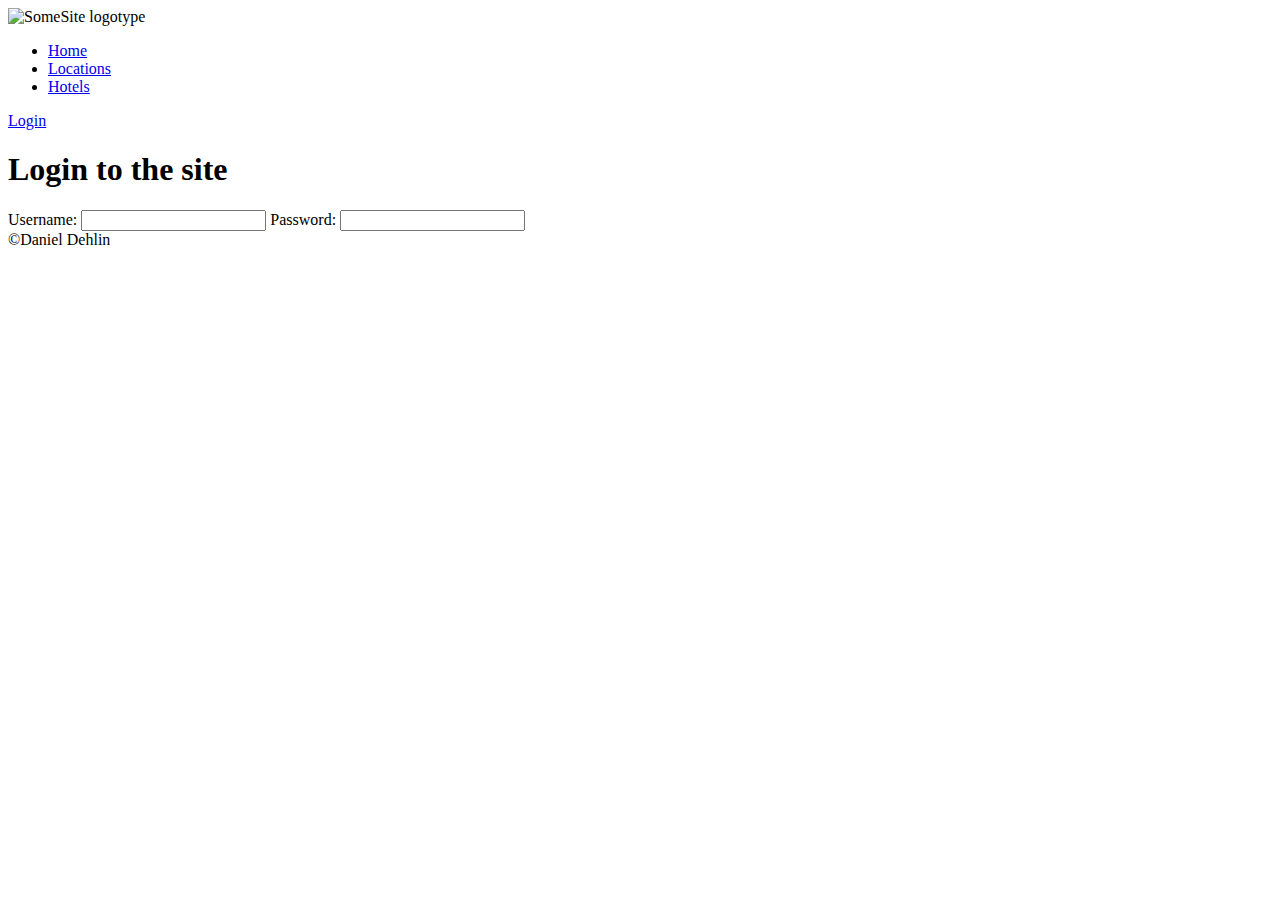
==== login.html @ 8bc73c1d "added html" ====
<!DOCTYPE html>
<html>
    <head>
        <title>SomeSite.se | home</title>
        <link rel="stylesheet" href="main.css">
    </head>
    <body>
        <header>
            <img src="logo.jpeg" alt="SomeSite logotype">
            <nav>
                <ul>
                    <li><a href="#">Home</a></li>
                    <li><a href="#">Locations</a></li>
                    <li><a href="#">Hotels</a></li>
                </ul>
                <a class="login" href="#">Login</a>
            </nav>

        </header>
        <main>
            <h1>Login to the site</h1>
            <form>
                <label>Username:
                    <input name="username" type="text">
                </label> 
                <label>Password:
                    <input name="password" type="text">
                </label>  
            </form>
        </main>
        <footer>
            <span>©Daniel Dehlin</span>
        </footer>
    </body>
</html>
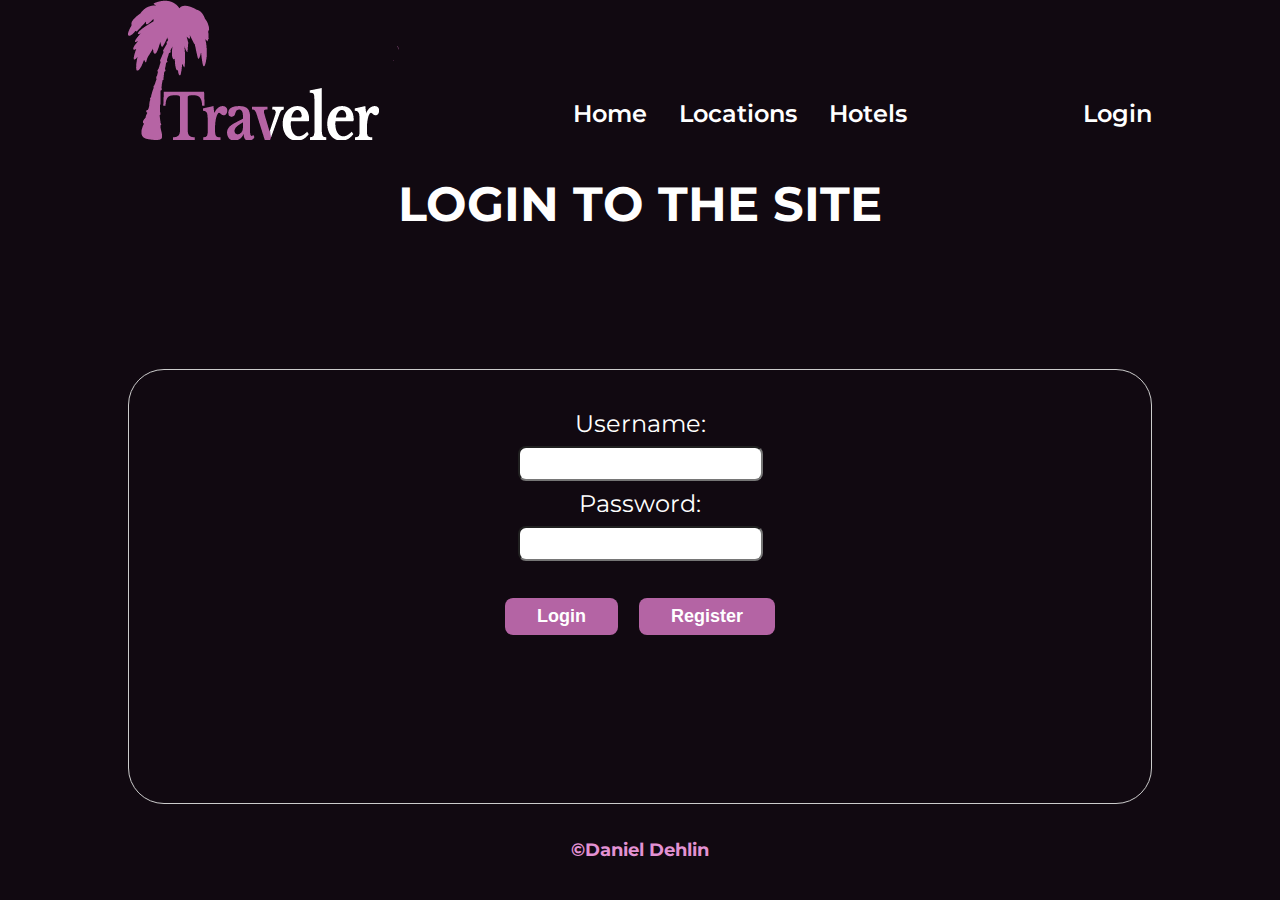
==== commit fb0762d4: "changes that didnt save" ====
--- a/login.html
+++ b/login.html
@@ -2,34 +2,42 @@
 <html>
     <head>
         <title>SomeSite.se | home</title>
-        <link rel="stylesheet" href="main.css">
+        <link rel="stylesheet" href="css/main.css">
     </head>
     <body>
-        <header>
-            <img src="logo.jpeg" alt="SomeSite logotype">
-            <nav>
-                <ul>
-                    <li><a href="#">Home</a></li>
-                    <li><a href="#">Locations</a></li>
-                    <li><a href="#">Hotels</a></li>
-                </ul>
-                <a class="login" href="#">Login</a>
-            </nav>
+        <div class="wrapper">
+            <header>
+                <img src="img/logo.png" alt="Travelers logotype">
+                <nav>
+                    <ul>
+                        <li><a href="index.html">Home</a></li>
+                        <li><a href="#">Locations</a></li>
+                        <li><a href="#">Hotels</a></li>
+                    </ul>
+                    <a class="login" href="login.html">Login</a>
+                </nav>
 
-        </header>
-        <main>
-            <h1>Login to the site</h1>
-            <form>
-                <label>Username:
-                    <input name="username" type="text">
-                </label> 
-                <label>Password:
-                    <input name="password" type="text">
-                </label>  
-            </form>
-        </main>
-        <footer>
-            <span>©Daniel Dehlin</span>
-        </footer>
+            </header>
+            <main class="main--login">
+                    <h1>Login to the site</h1>
+                    <form>
+                        <label>Username:<br>
+                            <input class="main--login-textinput" name="username" type="text">
+                        </label> 
+                        <label>Password:<br>
+                            <input class="main--login-textinput" name="password" type="text">
+                        </label>  
+                        <div class="main--login--action-area">
+                            <input class="btn-login" type="submit" value="Login">
+                            <input class="btn-login" type="submit" value="Register">
+                        </div>
+                    </form>
+                
+            </main>
+            <footer>
+                <span>©Daniel Dehlin</span>
+            </footer>
+        </div>
     </body>
+
 </html>--- a/css/main.css
+++ b/css/main.css
@@ -0,0 +1,181 @@
+@import url('https://fonts.googleapis.com/css2?family=Montserrat:wght@300;400;600&family=Open+Sans&family=Oswald&display=swap');
+:root {
+    --dark-bg: #110911;
+    --light-bg: #fff;
+    --acent-bg: #b464a4;
+    --font-small: 9px;
+    --font-xl: 32px;
+    --font-xxl: 48px;
+    --font-l: 24px;
+    --font-normal: 18px;
+}
+*{
+    padding: 0px;
+    margin: 0px;
+    box-sizing: border-box;
+}
+h1{
+    font-size: var(--font-xxl);
+    margin-bottom: 0.5rem;
+}
+h2{
+    font-size: var(--font-xl);
+    margin-bottom: 0.5rem;
+    margin-top: 1.5rem;
+    position: relative;
+}
+h3{
+    margin-bottom: 1rem;
+    margin-top: 2rem;
+}
+h2::after{
+    content: '';
+    position: absolute;
+    width: 50%;
+    height: 1rem;
+    z-index: -1;
+    background-color: #450138;
+    bottom: 0px;
+    left: 0px;
+    border-radius: 1rem;
+}
+p{
+    margin-bottom: 1rem;
+}
+span{
+    color: #e392d3;
+    font-weight: bold;
+}
+body{
+    background-color: var(--dark-bg);
+    font-size: var(--font-normal);
+    font-family: 'Montserrat', sans-serif;
+    color:#fff; 
+    line-height: 1.5;
+}
+img{
+    max-width: 100%;
+}
+.wrapper{
+    max-width: 1024px;
+    margin: auto;
+    display: grid;
+    grid-template-columns: 1fr 1fr 1fr 1fr;
+    grid-template-rows: 100px 1fr ;
+    grid-gap: 2em;
+    min-height: 100vh;
+    position: relative;
+    padding-bottom: 6rem;
+}
+header{
+    grid-column: 1/-1;
+    display: flex;
+    flex-direction: row;
+    flex-wrap: wrap;
+    justify-content: space-between;
+}
+nav{
+    display: flex;
+    font-size: var(--font-l);
+    align-items: flex-end;
+}
+nav ul{
+    display: flex;
+    list-style: none;
+}
+nav ul li{
+    margin: 0.5rem 1rem;
+}
+.login{
+    margin: 0.5rem 0rem 0.5rem 10rem;
+}
+nav a{
+    text-decoration: none;
+    color: #fff;
+    font-weight: 600;
+}
+main{
+    grid-column: 1/4;
+    display: grid;
+    grid-template-columns: 1fr 1fr;
+    grid-gap: 2em;
+
+}
+.main--intro{
+    grid-column: 1/-1;
+
+}
+main img{
+    border-radius: 2rem;
+    height: 300px;
+    object-fit: cover;
+}
+aside ul{
+    list-style: none;
+
+}
+aside ol{
+    padding-left: 1em;
+    list-style: none;
+}
+aside ol li:nth-child(1) p{
+    color: #edc4e4;
+}
+aside ol li:nth-child(2) p{
+    color: #ce8ec0;
+}
+aside ol li:nth-child(3) p{
+    color: #924c83;
+}
+footer{
+    grid-column: 1/-1;
+    text-align: center;
+    padding: 2em;
+    position: absolute;
+    bottom: 0px;
+    left: 50%;
+    transform: translateX(-50%);
+}
+.main--login{
+    grid-column: 1/-1;
+    display: grid;
+    text-align: center;
+    grid-template-columns: 1fr;
+    padding-top: 2rem;
+    grid-gap: 0em;
+}
+form{
+    display: grid;
+    grid-template-rows: 5rem 5rem 5rem;
+    border: 1px solid #ccc;
+    border-radius: 2em;
+    padding: 2em;
+}
+.btn-login{
+    display: inline-block;
+    padding: 0.5rem 2rem;
+    border-radius: 0.5rem;
+    background-color: var(--acent-bg);
+    color: var(--light-bg);
+    font-size: var(--font-normal);
+    font-weight: bold;
+    margin-top: 2rem;
+    border: none;
+    margin-left: 0.5rem;
+    margin-right: 0.5rem;
+}
+.main--login--action-area{
+    
+}
+label{
+    font-size: var(--font-l);
+    
+}
+.main--login-textinput{
+    padding: 0.5rem 2rem;
+    border-radius: 0.5rem;
+    
+}
+.main--login h1{
+    text-transform: uppercase;
+}